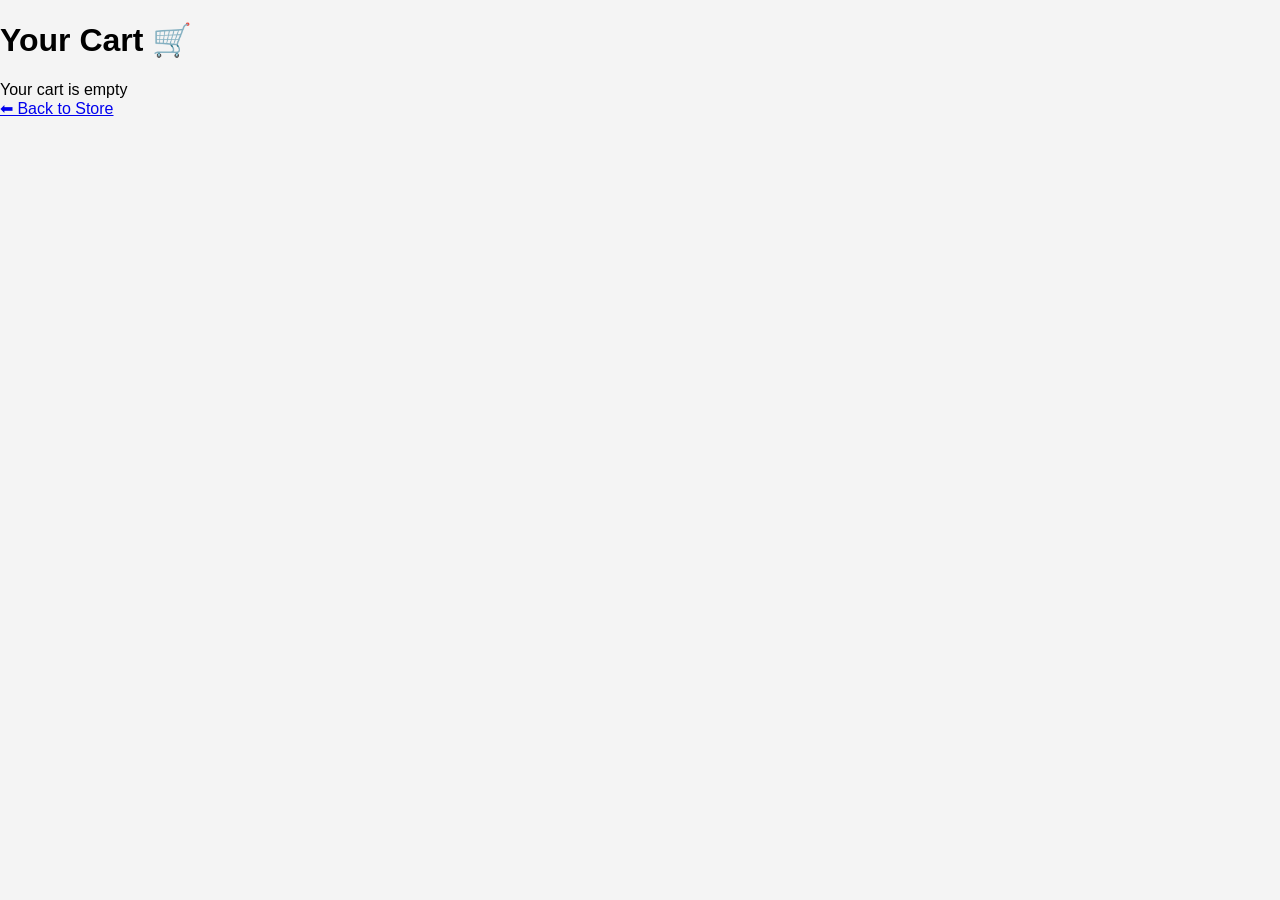
==== cart.html @ 98181d36 "Add files via upload" ====
<!DOCTYPE html>
<html>
<head>
<title>Your Cart</title>
<link rel="stylesheet" href="style.css">
</head>

<body>

<h1>Your Cart 🛒</h1>

<div id="cart-items"></div>

<a href="index.html">⬅ Back to Store</a>

<script src="cart.js"></script>

</body>
</html>
---- style.css ----
.top-btn{
position:fixed;
bottom:20px;
left:20px;
padding:10px 15px;
background:black;
color:white;
border:none;
border-radius:5px;
cursor:pointer;
}
body{
font-family:Arial;
margin:0;
background:#f4f4f4;
transition:0.3s;
}

/* Navbar */

nav{
display:flex;
justify-content:space-between;
align-items:center;
background:black;
color:white;
padding:15px 40px;
}

nav ul{
display:flex;
list-style:none;
gap:20px;
}

.nav-buttons{
display:flex;
align-items:center;
gap:15px;
}

/* Hero */

.hero{
text-align:center;
padding:60px;
background:#222;
color:white;
}

/* Products */

.products{
display:grid;
grid-template-columns:repeat(auto-fit,minmax(220px,1fr));
gap:30px;
padding:40px;
}

.product{
background:white;
padding:20px;
border-radius:10px;
text-align:center;
transition:0.3s;
box-shadow:0 0 10px rgba(0,0,0,0.2);
}

.product:hover{
transform:translateY(-10px);
box-shadow:0 10px 25px rgba(0,0,0,0.3);
}

.product img{
width:100%;
border-radius:10px;
}

button{
background:black;
color:white;
padding:10px 20px;
border:none;
border-radius:5px;
cursor:pointer;
}

/* Footer */

footer{
text-align:center;
background:black;
color:white;
padding:20px;
}

/* Dark Mode */

.dark{
background:#121212;
color:white;
}

.dark nav{
background:#000;
}

.dark .product{
background:#1e1e1e;
}

/* Mobile */

@media(max-width:768px){

nav{
flex-direction:column;
gap:10px;
}

.products{
grid-template-columns:1fr;
}

}
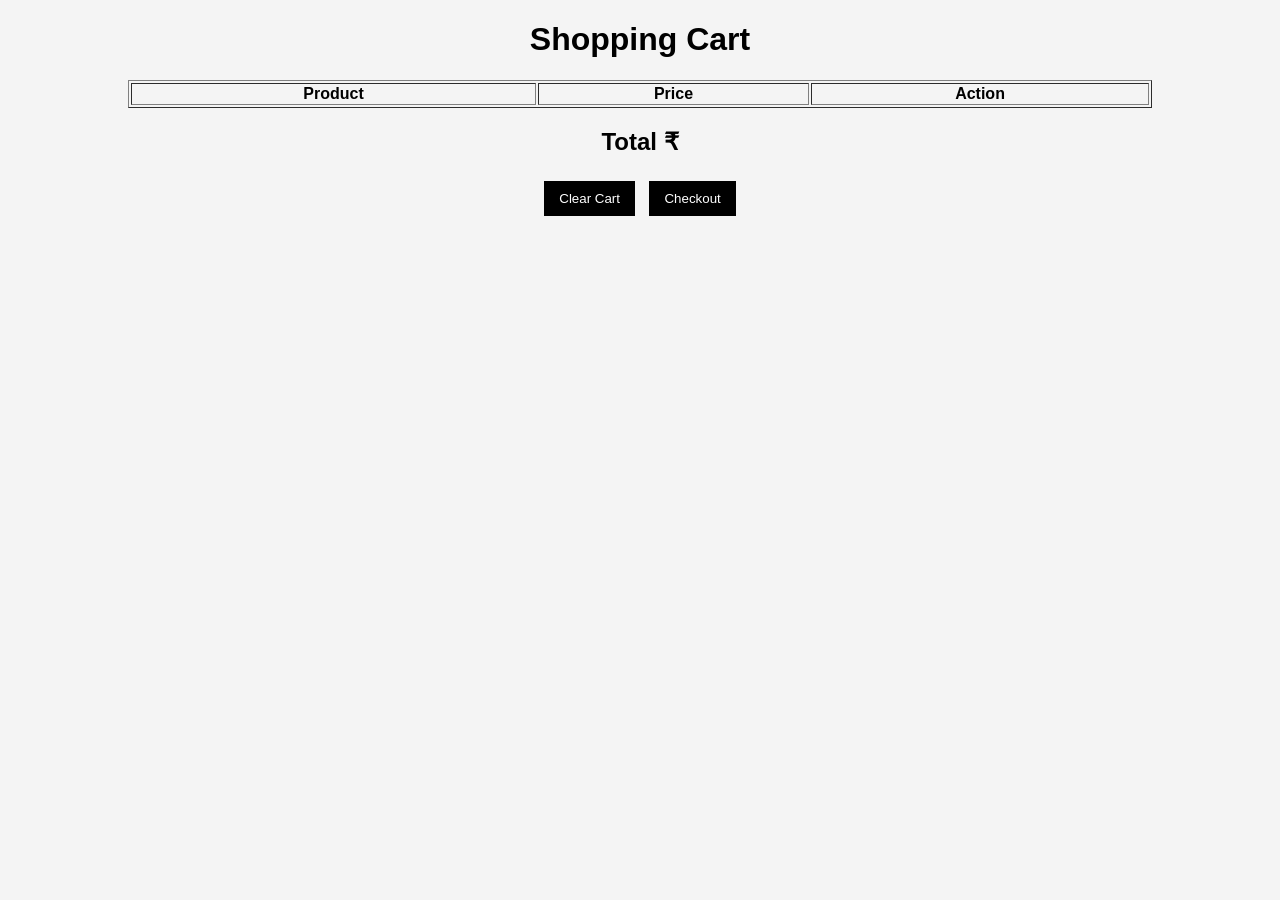
==== commit 0ae17ce2: "Revamp cart.html with table layout and total display Updated the cart page layout to include a table" ====
--- a/cart.html
+++ b/cart.html
@@ -1,19 +1,43 @@
 <!DOCTYPE html>
 <html>
 <head>
-<title>Your Cart</title>
+<title>Cart</title>
 <link rel="stylesheet" href="style.css">
 </head>
 
 <body>
 
-<h1>Your Cart 🛒</h1>
+<h1 style="text-align:center">Shopping Cart</h1>
 
-<div id="cart-items"></div>
+<table border="1" width="80%" align="center">
 
-<a href="index.html">⬅ Back to Store</a>
+<thead>
+
+<tr>
+<th>Product</th>
+<th>Price</th>
+<th>Action</th>
+</tr>
+
+</thead>
+
+<tbody id="cart-table"></tbody>
+
+</table>
+
+<h2 style="text-align:center">Total ₹<span id="total"></span></h2>
+
+<div style="text-align:center">
+
+<button onclick="clearCart()">Clear Cart</button>
+
+<a href="checkout.html">
+<button>Checkout</button>
+</a>
+
+</div>
 
 <script src="cart.js"></script>
 
 </body>
-</html>+</html>
--- a/style.css
+++ b/style.css
@@ -1,126 +1,164 @@
-.top-btn{
-position:fixed;
-bottom:20px;
-left:20px;
-padding:10px 15px;
-background:black;
-color:white;
-border:none;
-border-radius:5px;
-cursor:pointer;
-}
 body{
-font-family:Arial;
+
+font-family:'Poppins', sans-serif;
 margin:0;
 background:#f4f4f4;
 transition:0.3s;
+
 }
 
-/* Navbar */
+/* NAVBAR */
 
 nav{
+
 display:flex;
 justify-content:space-between;
 align-items:center;
 background:black;
 color:white;
-padding:15px 40px;
+padding:10px 30px;
+flex-wrap:wrap;
+
 }
 
 nav ul{
+
 display:flex;
+gap:15px;
 list-style:none;
-gap:20px;
+
 }
 
-.nav-buttons{
-display:flex;
-align-items:center;
-gap:15px;
+nav input{
+
+padding:6px;
+
 }
 
-/* Hero */
+.nav-right{
+
+display:flex;
+gap:10px;
+
+}
+
+/* HERO */
 
 .hero{
+
+background:linear-gradient(45deg,#111,#444);
+color:white;
 text-align:center;
 padding:60px;
-background:#222;
-color:white;
+
 }
 
-/* Products */
+/* PRODUCTS */
 
 .products{
+
 display:grid;
 grid-template-columns:repeat(auto-fit,minmax(220px,1fr));
 gap:30px;
 padding:40px;
+
 }
 
 .product{
+
 background:white;
 padding:20px;
 border-radius:10px;
 text-align:center;
 transition:0.3s;
 box-shadow:0 0 10px rgba(0,0,0,0.2);
+
 }
 
 .product:hover{
+
 transform:translateY(-10px);
-box-shadow:0 10px 25px rgba(0,0,0,0.3);
+
 }
 
+/* IMAGE ZOOM */
+
 .product img{
+
 width:100%;
 border-radius:10px;
+transition:0.4s;
+
 }
 
+.product:hover img{
+
+transform:scale(1.1);
+
+}
+
+/* BUTTONS */
+
 button{
+
 background:black;
 color:white;
-padding:10px 20px;
+padding:10px 15px;
 border:none;
-border-radius:5px;
 cursor:pointer;
+margin:5px;
+transition:0.3s;
+
 }
 
-/* Footer */
+button:hover{
+
+background:#ff4d4d;
+transform:scale(1.05);
+
+}
+
+/* FOOTER */
 
 footer{
-text-align:center;
+
 background:black;
 color:white;
+text-align:center;
 padding:20px;
+
 }
 
-/* Dark Mode */
+/* DARK MODE */
 
 .dark{
+
 background:#121212;
 color:white;
-}
 
-.dark nav{
-background:#000;
 }
 
 .dark .product{
+
 background:#1e1e1e;
+
 }
 
-/* Mobile */
+/* MOBILE */
 
 @media(max-width:768px){
 
 nav{
+
 flex-direction:column;
 gap:10px;
+
 }
 
 .products{
+
 grid-template-columns:1fr;
+
 }
 
 }
-
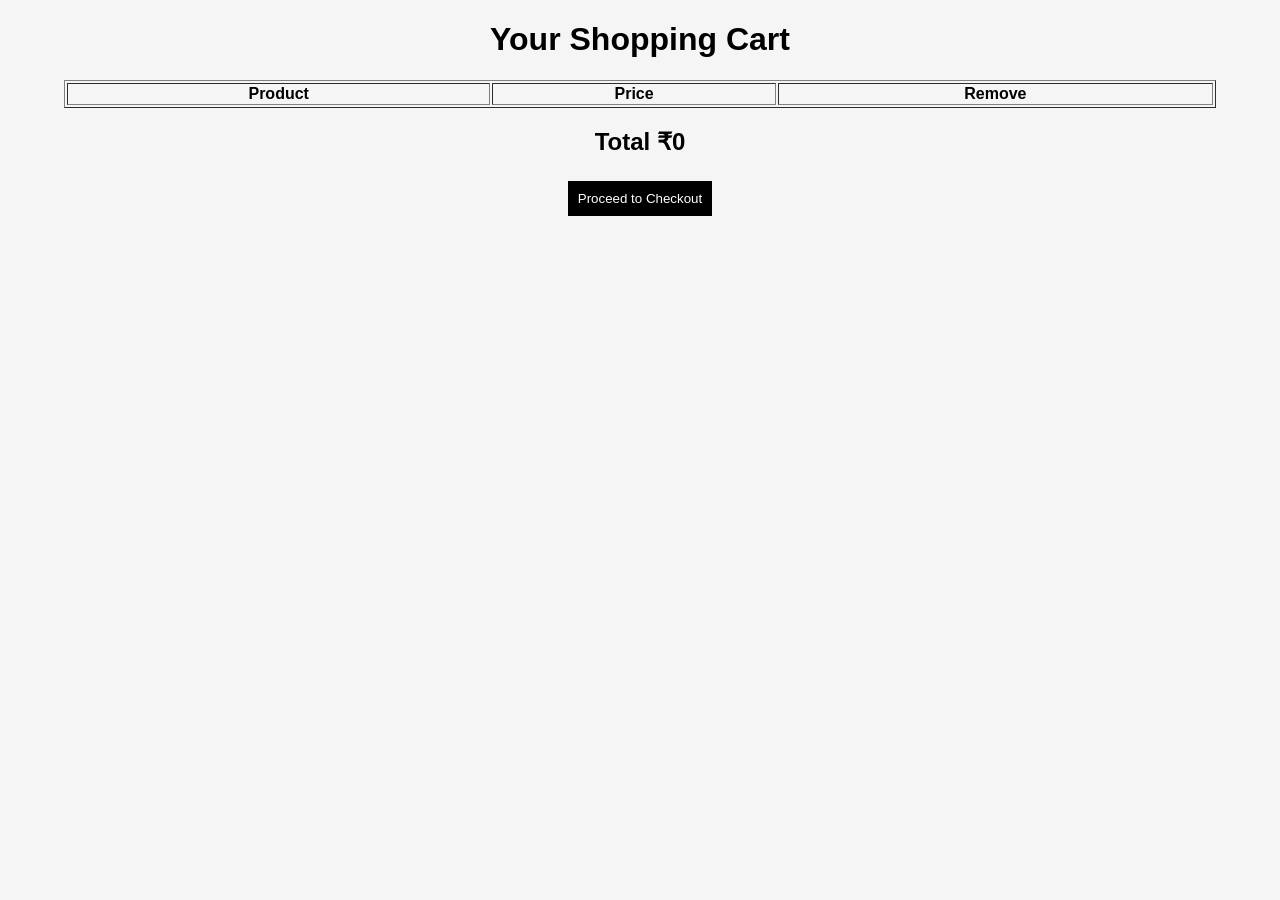
==== commit 7fcf1175: "Revise cart.html layout and button text Updated the shopping cart page layout and improved button la" ====
--- a/cart.html
+++ b/cart.html
@@ -1,22 +1,28 @@
 <!DOCTYPE html>
 <html>
+
 <head>
+
+<meta name="viewport" content="width=device-width, initial-scale=1">
+
 <title>Cart</title>
+
 <link rel="stylesheet" href="style.css">
+
 </head>
 
 <body>
 
-<h1 style="text-align:center">Shopping Cart</h1>
+<h1 style="text-align:center">Your Shopping Cart</h1>
 
-<table border="1" width="80%" align="center">
+<table border="1" width="90%" align="center">
 
 <thead>
 
 <tr>
 <th>Product</th>
 <th>Price</th>
-<th>Action</th>
+<th>Remove</th>
 </tr>
 
 </thead>
@@ -29,10 +35,10 @@
 
 <div style="text-align:center">
 
-<button onclick="clearCart()">Clear Cart</button>
+<a href="checkout.html">
 
-<a href="checkout.html">
-<button>Checkout</button>
+<button>Proceed to Checkout</button>
+
 </a>
 
 </div>
--- a/style.css
+++ b/style.css
@@ -1,164 +1,115 @@
 body{
-
-font-family:'Poppins', sans-serif;
+font-family:'Poppins',sans-serif;
 margin:0;
-background:#f4f4f4;
-transition:0.3s;
-
+background:#f5f5f5;
 }
 
-/* NAVBAR */
-
-nav{
-
+header{
+background:black;
+color:white;
+padding:15px;
 display:flex;
 justify-content:space-between;
-align-items:center;
-background:black;
-color:white;
-padding:10px 30px;
-flex-wrap:wrap;
-
 }
 
-nav ul{
-
-display:flex;
-gap:15px;
-list-style:none;
-
+.slider img{
+width:100%;
+height:350px;
+object-fit:cover;
 }
 
-nav input{
-
-padding:6px;
-
+.hero{
+text-align:center;
+padding:60px;
+background:linear-gradient(45deg,#000,#444);
+color:white;
 }
 
-.nav-right{
-
-display:flex;
-gap:10px;
-
+.filters{
+text-align:center;
+margin:20px;
 }
 
-/* HERO */
-
-.hero{
-
-background:linear-gradient(45deg,#111,#444);
-color:white;
-text-align:center;
-padding:60px;
-
-}
-
-/* PRODUCTS */
-
 .products{
-
 display:grid;
 grid-template-columns:repeat(auto-fit,minmax(220px,1fr));
-gap:30px;
-padding:40px;
-
+gap:20px;
+padding:30px;
 }
 
 .product{
-
 background:white;
 padding:20px;
 border-radius:10px;
 text-align:center;
 transition:0.3s;
-box-shadow:0 0 10px rgba(0,0,0,0.2);
-
 }
 
 .product:hover{
-
-transform:translateY(-10px);
-
+transform:scale(1.05);
 }
 
-/* IMAGE ZOOM */
-
 .product img{
-
 width:100%;
-border-radius:10px;
-transition:0.4s;
-
 }
 
-.product:hover img{
-
-transform:scale(1.1);
-
-}
-
-/* BUTTONS */
-
 button{
-
 background:black;
 color:white;
-padding:10px 15px;
 border:none;
+padding:10px;
 cursor:pointer;
-margin:5px;
-transition:0.3s;
-
+margin-top:5px;
 }
 
 button:hover{
-
-background:#ff4d4d;
-transform:scale(1.05);
-
+background:red;
 }
 
-/* FOOTER */
-
-footer{
-
-background:black;
-color:white;
-text-align:center;
+#cart-panel{
+position:fixed;
+right:-350px;
+top:0;
+width:350px;
+height:100%;
+background:white;
 padding:20px;
-
+transition:0.4s;
+overflow:auto;
 }
 
-/* DARK MODE */
+#cart-panel.open{
+right:0;
+}
+
+.popup{
+display:none;
+position:fixed;
+top:0;
+left:0;
+width:100%;
+height:100%;
+background:rgba(0,0,0,0.7);
+}
+
+.popup-content{
+background:white;
+padding:20px;
+width:300px;
+margin:100px auto;
+text-align:center;
+border-radius:10px;
+}
+
+.close{
+cursor:pointer;
+}
 
 .dark{
-
-background:#121212;
+background:#111;
 color:white;
-
 }
 
 .dark .product{
-
-background:#1e1e1e;
-
+background:#222;
 }
-
-/* MOBILE */
-
-@media(max-width:768px){
-
-nav{
-
-flex-direction:column;
-gap:10px;
-
-}
-
-.products{
-
-grid-template-columns:1fr;
-
-}
-
-}
